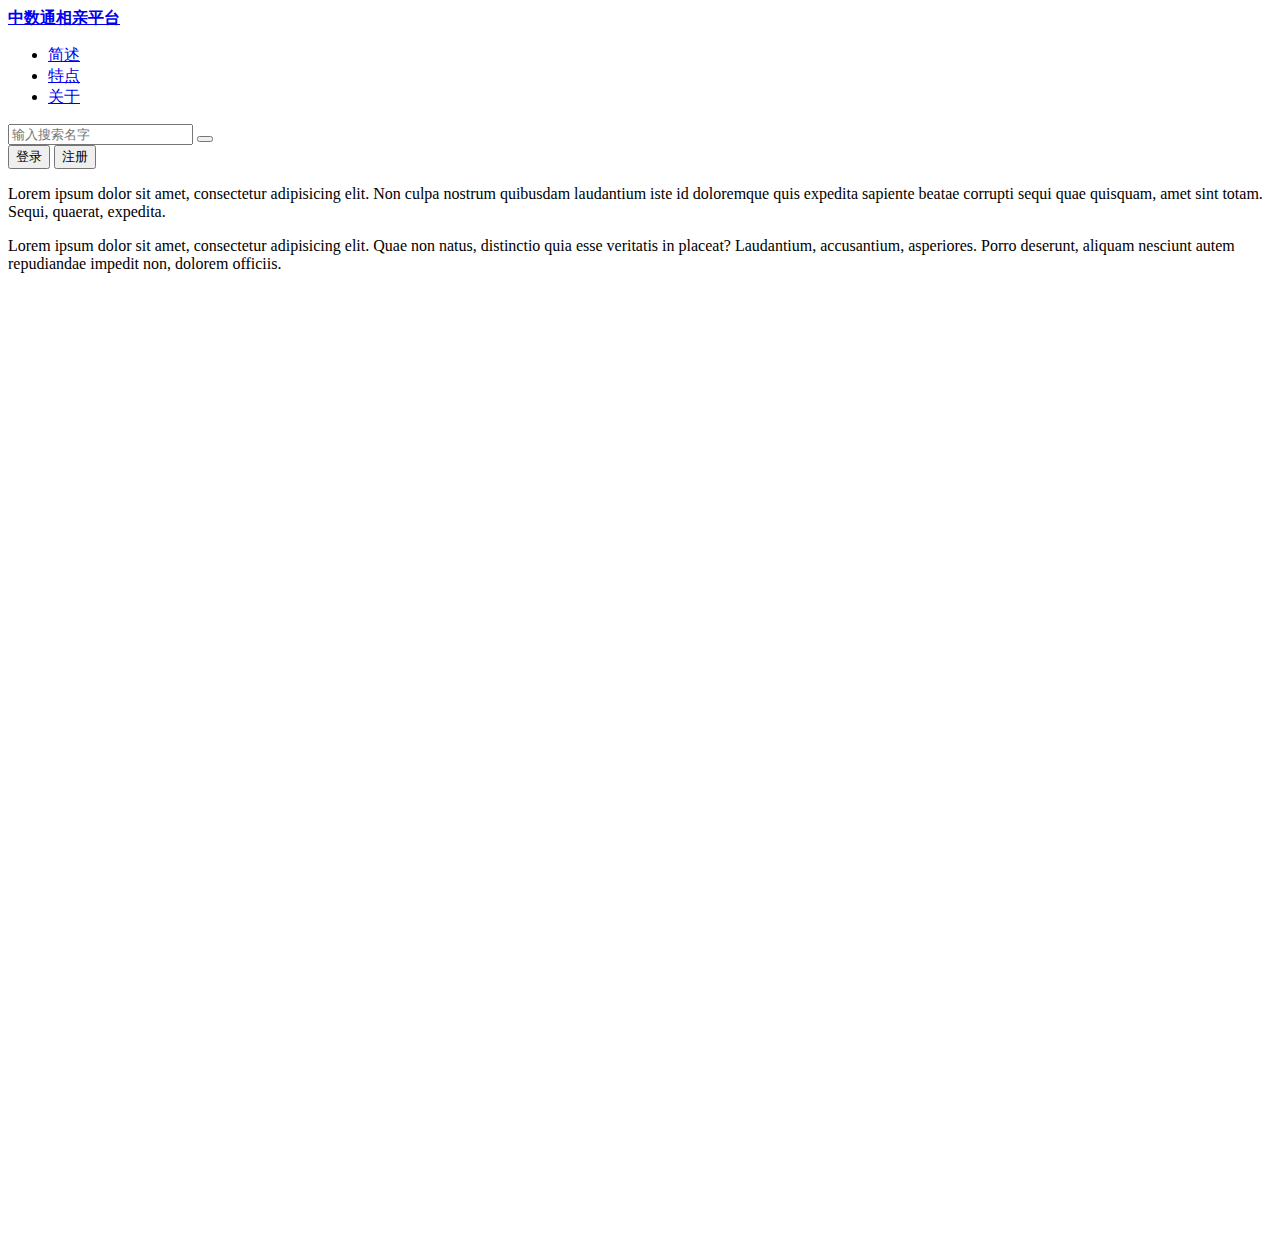
==== blinddate/src/main/resources/templates/index.html @ 5168703c "配置文件修改" ====
<!DOCTYPE html>
<html lang="en">
<head>
    <meta charset="UTF-8">
    <title>Document</title>
    <meta name="viewport" content="width=device-width, user-scalable=no, initial-scale=1.0, maximum-scale=1.0, minimum-scale=1.0">
    <link rel="stylesheet" href="/ziyuan/bootstrap/css/bootstrap.min.css">
    <link rel="stylesheet" href="/ziyuan/bootstrap/css/index.css">
    <script src="/ziyuan/bootstrap/jquery-3.3.1.min.js"></script>
    <script src="/ziyuan/bootstrap/js/bootstrap.min.js"></script>
    <script src="/ziyuan/bootstrap/js/index.js"></script>
</head>
<body>

<nav class="navbar navbar-inverse navbar-fixed-top">
    <div class="container">
        <a href="#" class="navbar-brand"><strong>中数通相亲平台</strong></a>
        <ul class="nav navbar-nav">
            <li class="activate"><a href="#">简述</a></li>
            <li><a href="#">特点</a></li>
            <li><a href="#">关于</a></li>
        </ul>
        <form action="" class="navbar-form navbar-left">
            <input type="text" placeholder="输入搜索名字" class="form-control">
            <button type="submit">
                <span class="glyphicon glyphicon-search">                  </span>
            </button>
        </form>
        <button id="signin" type="button" class="btn btn-default navbar-btn navbar-right">登录</button>
        <button id="signup" type="button" class="btn btn-default navbar-btn navbar-right">注册</button>

    </div>
</nav>
<div class="container">
    <div class="row">
        <div class="clo-md-2">
            <p>Lorem ipsum dolor sit amet, consectetur adipisicing elit. Non culpa nostrum quibusdam laudantium iste id doloremque quis expedita sapiente beatae corrupti sequi quae quisquam, amet sint totam. Sequi, quaerat, expedita.</p>
        </div>
    </div>
</div>
<div class="cp-menu" style="height:1000px;">
    <p class="alert alert-info">Lorem ipsum dolor sit amet, consectetur adipisicing elit. Quae non natus, distinctio quia esse veritatis in placeat? Laudantium, accusantium, asperiores. Porro deserunt, aliquam nesciunt autem repudiandae impedit non, dolorem officiis.</p>
</div>



</body>
</html>
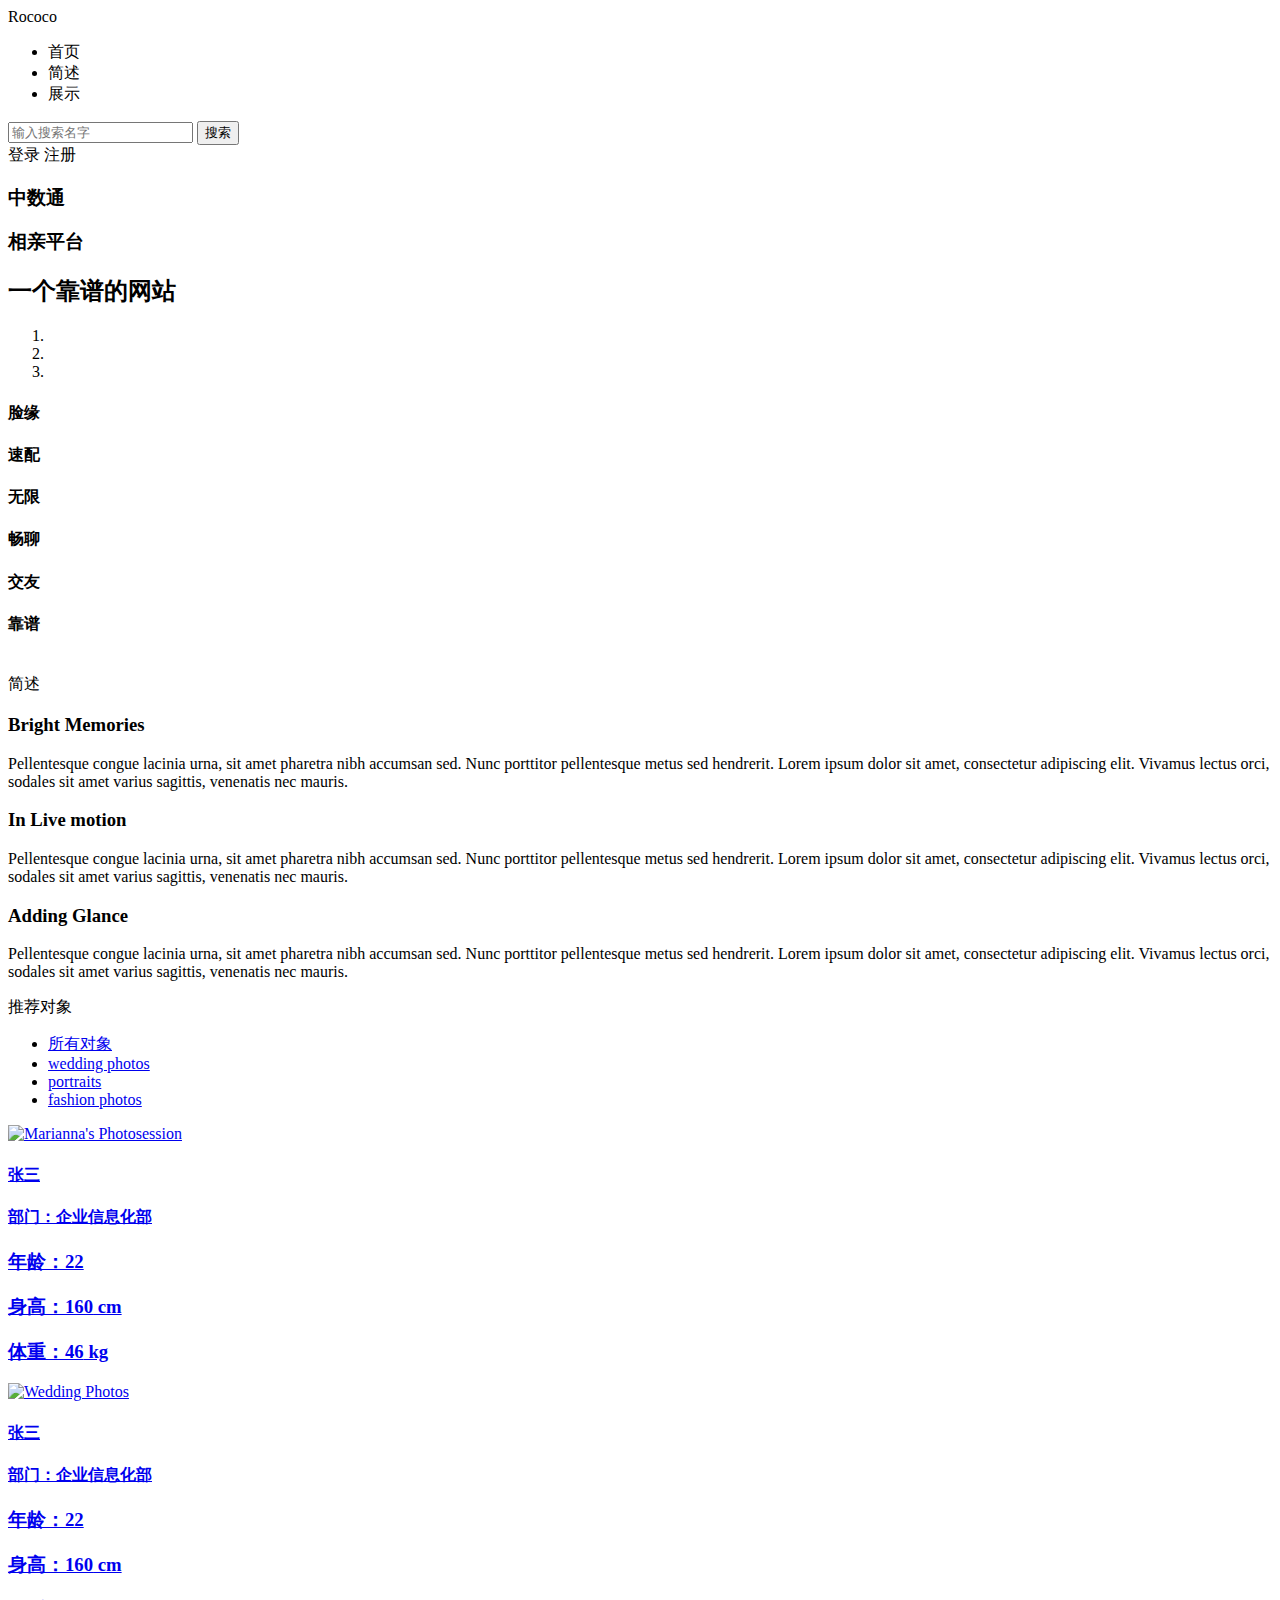
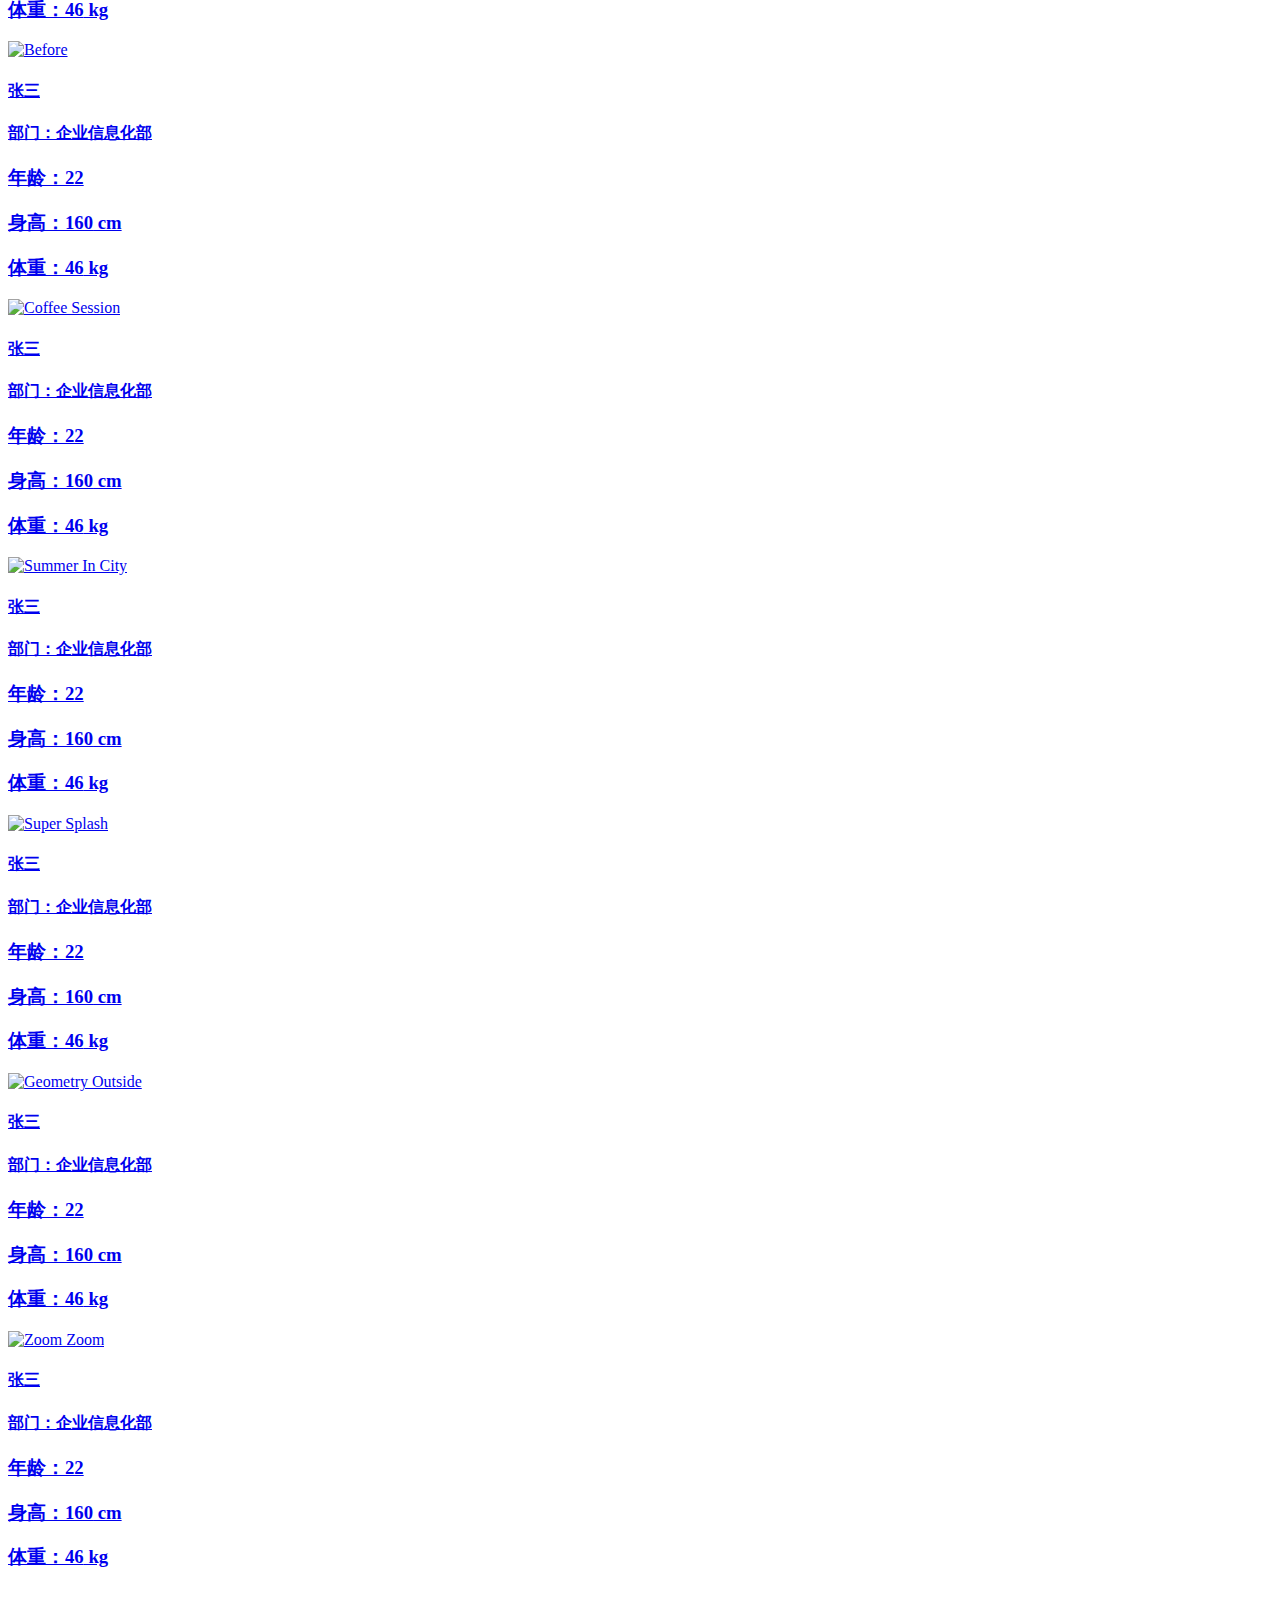
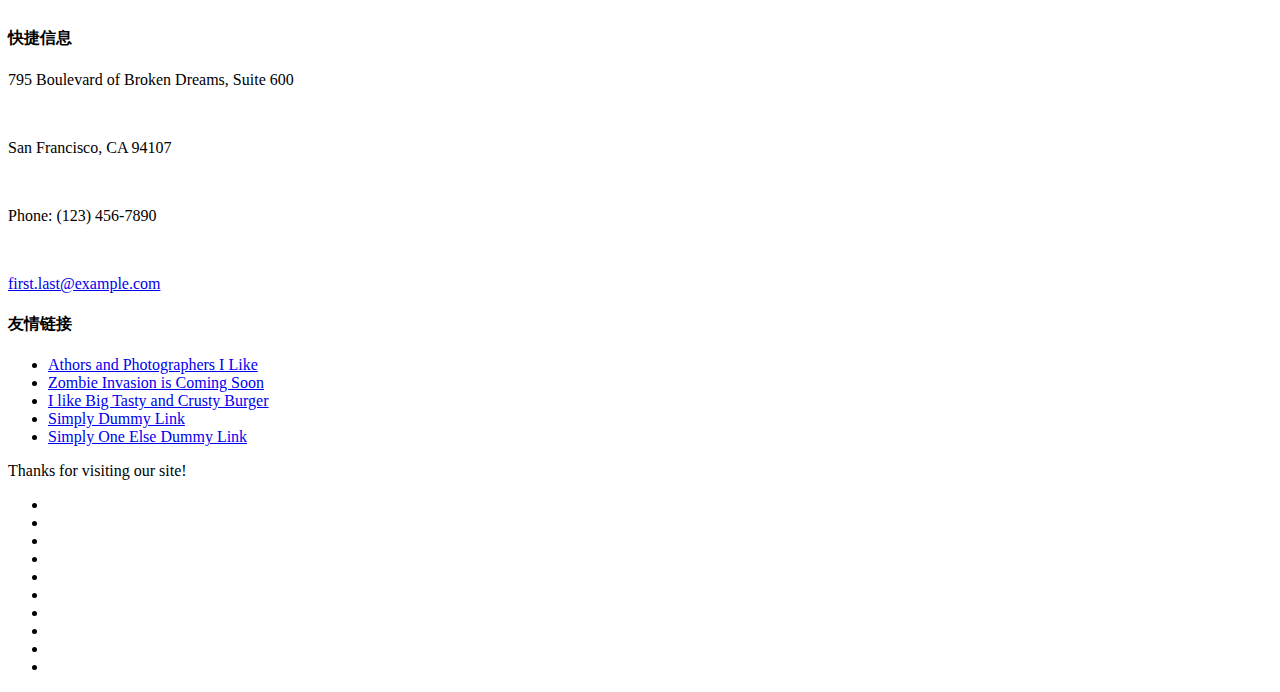
==== commit 3c85d378: "button type改变" ====
--- a/blinddate/src/main/resources/templates/index.html
+++ b/blinddate/src/main/resources/templates/index.html
@@ -1,48 +1,311 @@
-<!DOCTYPE html>
-<html lang="en">
+<!DOCTYPE HTML>
+<html>
 <head>
-    <meta charset="UTF-8">
-    <title>Document</title>
-    <meta name="viewport" content="width=device-width, user-scalable=no, initial-scale=1.0, maximum-scale=1.0, minimum-scale=1.0">
-    <link rel="stylesheet" href="/ziyuan/bootstrap/css/bootstrap.min.css">
-    <link rel="stylesheet" href="/ziyuan/bootstrap/css/index.css">
-    <script src="/ziyuan/bootstrap/jquery-3.3.1.min.js"></script>
-    <script src="/ziyuan/bootstrap/js/bootstrap.min.js"></script>
-    <script src="/ziyuan/bootstrap/js/index.js"></script>
+<meta charset="utf-8">
+<meta name="viewport" content="width=device-width, initial-scale=1.0" />
+<title>中数通相亲平台</title>
+<link href="css/bootstrap.css" rel="stylesheet" type="text/css">
+<link href="css/bootstrap-responsive.css" rel="stylesheet" type="text/css">
+<link rel="stylesheet" type="text/css" href="css/style.css">
+<link href="css/font-awesome.min.css" rel="stylesheet" type="text/css">
+<link href="css/prettyPhoto.css" rel="stylesheet" type="text/css">
+<link href="css/index.css" rel="stylesheet" type="text/css">
+<script type="text/javascript" src="js/modernizr.custom.js"></script>
+
 </head>
+
 <body>
-
-<nav class="navbar navbar-inverse navbar-fixed-top">
+<div class="navbar navbar-fixed-bottom">
+  <div class="navbar-inner">
+    <div class="navbar-decor"></div>
     <div class="container">
-        <a href="#" class="navbar-brand"><strong>中数通相亲平台</strong></a>
-        <ul class="nav navbar-nav">
-            <li class="activate"><a href="#">简述</a></li>
-            <li><a href="#">特点</a></li>
-            <li><a href="#">关于</a></li>
-        </ul>
-        <form action="" class="navbar-form navbar-left">
+      <a class="btn btn-navbar" data-toggle="collapse" data-target=".nav-collapse"> <span class="icon-bar"></span> <span class="icon-bar"></span> <span class="icon-bar"></span> </a>
+      <div class="brand hidden-desktop">Rococo</div>
+      <div class="nav-collapse collapse">
+        <div class="nav">
+          <ul class="nav-menu">
+            <li data-move="1">首页</li>
+            <li data-move="2">简述</li>
+            <li data-move="3">展示</li>
+          </ul>
+          <form action="" class="navbar-form navbar-left">
             <input type="text" placeholder="输入搜索名字" class="form-control">
             <button type="submit">
-                <span class="glyphicon glyphicon-search">                  </span>
+              <span class="glyphicon glyphicon-search">搜索</span>
             </button>
-        </form>
-        <button id="signin" type="button" class="btn btn-default navbar-btn navbar-right">登录</button>
-        <button id="signup" type="button" class="btn btn-default navbar-btn navbar-right">注册</button>
-
-    </div>
-</nav>
-<div class="container">
+          </form>
+          <div class="sign-wrap">
+            <!--这里讲a标签改为了button-->
+            <a  id="signin" type="button" class="btn btn-default navbar-btn navbar-right">登录</a>
+            <a  id="signup" type="button" class="btn btn-default navbar-btn navbar-right">注册</a>
+          </div>
+        </div>
+      </div>
+    </div>
+  </div>
+</div>
+<!--轮播图 开始-->
+<div class="scroll-slide" id="slide1" data-move="1" data-stellar-background-ratio="0.5">
+  <div class="logotype">
+    <h3>中数通</h3>
+    <h3>相亲平台</h3>
+    <h2>一个靠谱的网站</h2>
+  </div>
+  <div id="myCarousel" class="carousel slide">
+    <ol class="carousel-indicators">
+      <li data-target="#myCarousel" data-slide-to="0" class="active"></li>
+      <li data-target="#myCarousel" data-slide-to="1"></li>
+      <li data-target="#myCarousel" data-slide-to="2"></li>
+    </ol>
+    <div class="carousel-inner">
+      <div class="item item1 active">
+        <div class="carousel-caption">
+          <h4>脸缘</h4><h4>速配</h4>
+        </div>
+      </div>
+      <div class="item item2">
+        <div class="carousel-caption">
+          <h4>无限</h4><h4>畅聊</h4>
+        </div>
+      </div>
+      <div class="item item3">
+        <div class="carousel-caption">
+          <h4>交友</h4><h4>靠谱</h4>
+        </div>
+      </div>
+    </div>
+    <a class="left carousel-control" href="#myCarousel" data-slide="prev"><i class="icon-chevron-left"></i></a> <a class="right carousel-control" href="#myCarousel" data-slide="next"><i class="icon-chevron-right"></i></a></div>
+</div>
+<!--轮播图 结束-->
+
+<!--简述 开始-->
+<div class="scroll-slide" id="slide2" data-move="2" data-stellar-background-ratio="0.5"> <img class="visible-desktop hidden-phone hidden-tablet" id="slide2-img2" src="images/slide2/2.png" data-stellar-ratio="1.2" data-stellar-vertical-offset="102" alt=""> <img class="visible-desktop hidden-phone hidden-tablet" id="slide2-img3" src="images/slide2/3.png" data-stellar-ratio="1.5" data-stellar-vertical-offset="-53" alt=""> <img class="visible-desktop hidden-phone hidden-tablet" id="slide2-img4" src="images/slide2/1.png" data-stellar-ratio="2.2" data-stellar-vertical-offset="-25" alt=""> <img class="visible-desktop hidden-phone hidden-tablet" id="slide2-img5" src="images/slide2/2.png" data-stellar-ratio="1.9" data-stellar-vertical-offset="-75" alt="">
+  <div class="container">
+    <div class="slidename">简述</div>
     <div class="row">
-        <div class="clo-md-2">
-            <p>Lorem ipsum dolor sit amet, consectetur adipisicing elit. Non culpa nostrum quibusdam laudantium iste id doloremque quis expedita sapiente beatae corrupti sequi quae quisquam, amet sint totam. Sequi, quaerat, expedita.</p>
-        </div>
-    </div>
+      <div class="span4">
+        <div class="service-blocks">
+          <div class="service-blocks-hole"></div>
+          <h3>Bright Memories</h3>
+          <div class="service-icon"><i class="icon-camera-retro"></i></div>
+          <p>Pellentesque congue lacinia urna, sit amet pharetra nibh accumsan sed. Nunc porttitor pellentesque metus sed hendrerit. Lorem ipsum dolor sit amet, consectetur adipiscing elit. Vivamus lectus orci, sodales sit amet varius sagittis, venenatis nec mauris.</p>
+        </div>
+      </div>
+      <div class="span4">
+        <div class="service-blocks">
+          <div class="service-blocks-hole"></div>
+          <h3>In Live motion</h3>
+          <div class="service-icon"><i class="icon-film"></i></div>
+          <p>Pellentesque congue lacinia urna, sit amet pharetra nibh accumsan sed. Nunc porttitor pellentesque metus sed hendrerit. Lorem ipsum dolor sit amet, consectetur adipiscing elit. Vivamus lectus orci, sodales sit amet varius sagittis, venenatis nec mauris. </p>
+        </div>
+      </div>
+      <div class="span4">
+        <div class="service-blocks">
+          <div class="service-blocks-hole"></div>
+          <h3>Adding Glance</h3>
+          <div class="service-icon"><i class="icon-magic"></i></div>
+          <p>Pellentesque congue lacinia urna, sit amet pharetra nibh accumsan sed. Nunc porttitor pellentesque metus sed hendrerit. Lorem ipsum dolor sit amet, consectetur adipiscing elit. Vivamus lectus orci, sodales sit amet varius sagittis, venenatis nec mauris.</p>
+        </div>
+      </div>
+      <div class="span12">
+        <div class="scissorz"></div>
+      </div>
+    </div>
+  </div>
 </div>
-<div class="cp-menu" style="height:1000px;">
-    <p class="alert alert-info">Lorem ipsum dolor sit amet, consectetur adipisicing elit. Quae non natus, distinctio quia esse veritatis in placeat? Laudantium, accusantium, asperiores. Porro deserunt, aliquam nesciunt autem repudiandae impedit non, dolorem officiis.</p>
-</div>
-
-
-
+<!--简述 结束-->
+
+<!--推荐对象 开始-->
+<div class="scroll-slide" id="slide4" data-move="3" data-stellar-background-ratio="0.5">
+  <div class="container">
+    <div class="slidename">推荐对象</div>
+    <div class="row"> 
+      <!-- Row Starts -->
+      <div class="span12">
+        <div id="filtering">
+          <ul>
+            <li><a href="#" data-filter="*">所有对象</a></li>
+            <li><a href="#" data-filter=".cat1">wedding photos</a></li>
+            <li><a href="#" data-filter=".cat2">portraits</a></li>
+            <li><a href="#" data-filter=".cat3">fashion photos</a></li>
+          </ul>
+        </div>
+      </div>
+    </div>
+    <div class="row">
+      <div id="portfolio-filtering">
+        <!--用户1 开始-->
+        <div class="span3 cat1">
+          <div class="thumbnail">
+            <div class='hover-fader photo-frame-7'> <a href="images/portfolio/1.jpeg" data-rel="prettyPhoto[portfolio]"><img src="images/portfolio/1.jpeg" alt="Marianna's Photosession" /><span class='zoom'><i class='icon-zoom-in'></i></span></a></div>
+            <a class="caption black" href="user-page.html" target="_blank">
+              <h4>张三</h4>
+              <h4 class="department-line">部门：<span class="department">企业信息化部</span></h4>
+              <h3 class="age-line">年龄：<span class="user-value age">22</span></h3>
+              <h3 class="height-line">身高：<span class="user-value height">160</span> cm</h3>
+              <h3 class="weight-line">体重：<span class="user-value weight">46</span> kg</h3>
+            </a>
+          </div>
+        </div>
+        <!--用户1 结束-->
+        <div class="span3 cat1 cat3">
+          <div class="thumbnail">
+            <div class='hover-fader photo-frame-3'> <a href="images/portfolio/3.png" data-rel="prettyPhoto[portfolio]"><img src="images/portfolio/3.png" alt="Wedding Photos"/> <span class='zoom'><i class='icon-zoom-in'></i></span></a></div>
+            <a class="caption black" href="user-page.html" target="_blank">
+              <h4>张三</h4>
+              <h4 class="department-line">部门：<span class="department">企业信息化部</span></h4>
+              <h3 class="age-line">年龄：<span class="user-value age">22</span></h3>
+              <h3 class="height-line">身高：<span class="user-value height">160</span> cm</h3>
+              <h3 class="weight-line">体重：<span class="user-value weight">46</span> kg</h3>
+            </a>
+          </div>
+        </div>
+        <div class="span3 cat1 cat2 cat3">
+          <div class="thumbnail">
+            <div class='hover-fader photo-frame-5'> <a href="images/portfolio/4.png" data-rel="prettyPhoto[portfolio]"><img src="images/portfolio/4.png" alt="Before"/> <span class='zoom'><i class='icon-zoom-in'></i></span></a></div>
+            <a class="caption black" href="user-page.html" target="_blank">
+              <h4>张三</h4>
+              <h4 class="department-line">部门：<span class="department">企业信息化部</span></h4>
+              <h3 class="age-line">年龄：<span class="user-value age">22</span></h3>
+              <h3 class="height-line">身高：<span class="user-value height">160</span> cm</h3>
+              <h3 class="weight-line">体重：<span class="user-value weight">46</span> kg</h3>
+            </a>
+          </div>
+        </div>
+        <div class="span3 cat1 cat2">
+          <div class="thumbnail">
+            <div class='hover-fader photo-frame-2'> <a href="images/portfolio/5.png" data-rel="prettyPhoto[portfolio]"><img src="images/portfolio/5.png" alt="Coffee Session"/><span class='zoom'><i class='icon-zoom-in'></i></span></a></div>
+            <a class="caption black" href="user-page.html" target="_blank">
+              <h4>张三</h4>
+              <h4 class="department-line">部门：<span class="department">企业信息化部</span></h4>
+              <h3 class="age-line">年龄：<span class="user-value age">22</span></h3>
+              <h3 class="height-line">身高：<span class="user-value height">160</span> cm</h3>
+              <h3 class="weight-line">体重：<span class="user-value weight">46</span> kg</h3>
+            </a>
+          </div>
+        </div>
+        <div class="span3 cat2 cat3">
+          <div class="thumbnail">
+            <div class='hover-fader'> <a href="images/portfolio/6.jpeg" data-rel="prettyPhoto[portfolio]"><img src="images/portfolio/6.jpeg" alt="Summer In City"/><span class='zoom'><i class='icon-zoom-in'></i></span></a></div>
+            <a class="caption black" href="user-page.html" target="_blank">
+              <h4>张三</h4>
+              <h4 class="department-line">部门：<span class="department">企业信息化部</span></h4>
+              <h3 class="age-line">年龄：<span class="user-value age">22</span></h3>
+              <h3 class="height-line">身高：<span class="user-value height">160</span> cm</h3>
+              <h3 class="weight-line">体重：<span class="user-value weight">46</span> kg</h3>
+            </a>
+          </div>
+        </div>
+        <div class="span3 cat2 cat3">
+          <div class="thumbnail">
+            <div class='hover-fader photo-frame-4'> <a href="images/portfolio/7.png" data-rel="prettyPhoto[portfolio]"><img src="images/portfolio/7.png" alt="Super Splash"/><span class='zoom'><i class='icon-zoom-in'></i></span></a></div>
+            <a class="caption black" href="user-page.html" target="_blank">
+              <h4>张三</h4>
+              <h4 class="department-line">部门：<span class="department">企业信息化部</span></h4>
+              <h3 class="age-line">年龄：<span class="user-value age">22</span></h3>
+              <h3 class="height-line">身高：<span class="user-value height">160</span> cm</h3>
+              <h3 class="weight-line">体重：<span class="user-value weight">46</span> kg</h3>
+            </a>
+          </div>
+        </div>
+        <div class="span3 cat1 cat3 cat2">
+          <div class="thumbnail">
+            <div class='hover-fader'> <a href="images/portfolio/8.png" data-rel="prettyPhoto[portfolio]"><img src="images/portfolio/8.png" alt="Geometry Outside"/><span class='zoom'><i class='icon-zoom-in'></i></span></a></div>
+            <a class="caption black" href="user-page.html" target="_blank" >
+              <h4>张三</h4>
+              <h4 class="department-line">部门：<span class="department">企业信息化部</span></h4>
+              <h3 class="age-line">年龄：<span class="user-value age">22</span></h3>
+              <h3 class="height-line">身高：<span class="user-value height">160</span> cm</h3>
+              <h3 class="weight-line">体重：<span class="user-value weight">46</span> kg</h3>
+            </a>
+          </div>
+        </div>
+        <div class="span3 cat2 cat2">
+          <div class="thumbnail">
+            <div class='hover-fader photo-frame-1'> <a href="images/portfolio/9.png" data-rel="prettyPhoto[portfolio]"><img src="images/portfolio/9.png" alt="Zoom Zoom"/><span class='zoom'><i class='icon-zoom-in'></i></span></a></div>
+            <a class="caption black" href="user-page.html"  target="_blank">
+              <h4>张三</h4>
+              <h4 class="department-line">部门：<span class="department">企业信息化部</span></h4>
+              <h3 class="age-line">年龄：<span class="user-value age">22</span></h3>
+              <h3 class="height-line">身高：<span class="user-value height">160</span> cm</h3>
+              <h3 class="weight-line">体重：<span class="user-value weight">46</span> kg</h3>
+            </a>
+          </div>
+        </div>
+      </div>
+    </div>
+  </div>
+  <!--Masonry Isotope Portfolio Ends--> 
+  <img class="visible-desktop hidden-phone hidden-tablet" id="slide4-img1" src="images/slide4/1.png" data-stellar-ratio="1.4" data-stellar-vertical-offset="-102" alt=""> <img class="visible-desktop hidden-phone hidden-tablet" id="slide4-img2" src="images/slide4/2.png" data-stellar-ratio="1.5" data-stellar-vertical-offset="-53" alt=""> <img class="visible-desktop hidden-phone hidden-tablet" id="slide4-img3" src="images/slide4/3.png" data-stellar-ratio="2.5" data-stellar-vertical-offset="-200" alt=""> <img class="visible-desktop hidden-phone hidden-tablet" id="slide4-img4" src="images/slide4/1.png" data-stellar-ratio="2.3" data-stellar-vertical-offset="-200" alt=""> <img class="visible-desktop hidden-phone hidden-tablet" id="slide4-img5" src="images/slide4/2.png" data-stellar-ratio="1.7" data-stellar-vertical-offset="-200" alt=""> </div>
+<!--推荐对象 结束-->
+
+<!-- Footer -->
+<footer class="footer">
+  <div class="container">
+    <div class="row"> 
+      <!--Address and Company Name-->
+      <div class="span4">
+        <h4>快捷信息</h4>
+        <p>795 Boulevard of Broken Dreams, Suite 600</p>
+        <br/>
+        <p>San Francisco, CA 94107</p>
+        <br/>
+        <p>Phone: (123) 456-7890</p>
+        <br/>
+        <p><a href="mailto:#">first.last@example.com</a></p>
+      </div>
+      <!--Quick links-->
+      <div class="span4">
+        <h4>友情链接</h4>
+        <ul>
+          <li><a href="#">Athors and Photographers I Like</a></li>
+          <li><a href="#">Zombie Invasion is Coming Soon</a></li>
+          <li><a href="#">I like Big Tasty and Crusty Burger</a></li>
+          <li><a href="#">Simply Dummy Link</a></li>
+          <li><a href="#">Simply One Else Dummy Link</a></li>
+        </ul>
+      </div>
+      <div class="span4">
+        <div class="coupon"> <i class="icon-thumbs-up"></i>
+          <div class="coupon-text">Thanks for visiting our site!</div>
+        </div>
+      </div>
+      <div class="span12">
+
+        <!-- Social Media Buttons - CSS3 -->
+        <div class="social-buttons">
+          <ul class="social">
+            <li><a href="#"><i class="entypo-icon-facebook-circled"></i></a></li>
+            <li><a href="#"><i class="entypo-icon-linkedin-circled"></i></a></li>
+            <li><a href="#"><i class="entypo-icon-gplus-circled"></i></a></li>
+            <li><a href="#"><i class="entypo-icon-twitter-circled"></i></a></li>
+            <li><a href="#"><i class="entypo-icon-pinterest-circled"></i></a></li>
+            <li><a href="#"><i class="entypo-icon-tumblr-circled"></i></a></li>
+            <li><a href="#"><i class="entypo-icon-stumbleupon-circled"></i></a></li>
+            <li><a href="#"><i class="entypo-icon-dribble-circled"></i></a></li>
+            <li><a href="#"><i class="entypo-icon-vimeo-circled"></i></a></li>
+            <li><a href="#"><i class="entypo-icon-flickr-circled"></i></a></li>
+          </ul>
+        </div>
+      </div>
+    </div>
+  </div>
+</footer>
+<!-- Footer Ends --> 
+
+<!--Sripts--> 
+<script type="text/javascript" src="js/jquery.js"></script> 
+<script type="text/javascript" src="js/jquery.cbpQTRotator.min.js"></script> 
+<script type="text/javascript" src="js/bootstrap.min.js"></script> 
+<script type="text/javascript" src="js/jquery.prettyPhoto.js"></script> 
+<script type="text/javascript" src="js/js.js"></script> 
+<script type="text/javascript" src="js/jquery.isotope.min.js"></script> 
+<script type="text/javascript" src="js/jquery.masonry.min.js"></script> 
+<script type="text/javascript" src="js/jquery.stellar.min.js"></script> 
+<script type="text/javascript" src="js/waypoints.min.js"></script> 
+<script type="text/javascript" src="js/jquery.easing.1.3.js"></script> 
+<script type="text/javascript" src="js/jquery.jigowatt.js"></script> 
+<script type="text/javascript" src="js/jquery.nicescroll.min.js"></script>
+<script src="js/index.js"></script>
 </body>
 </html>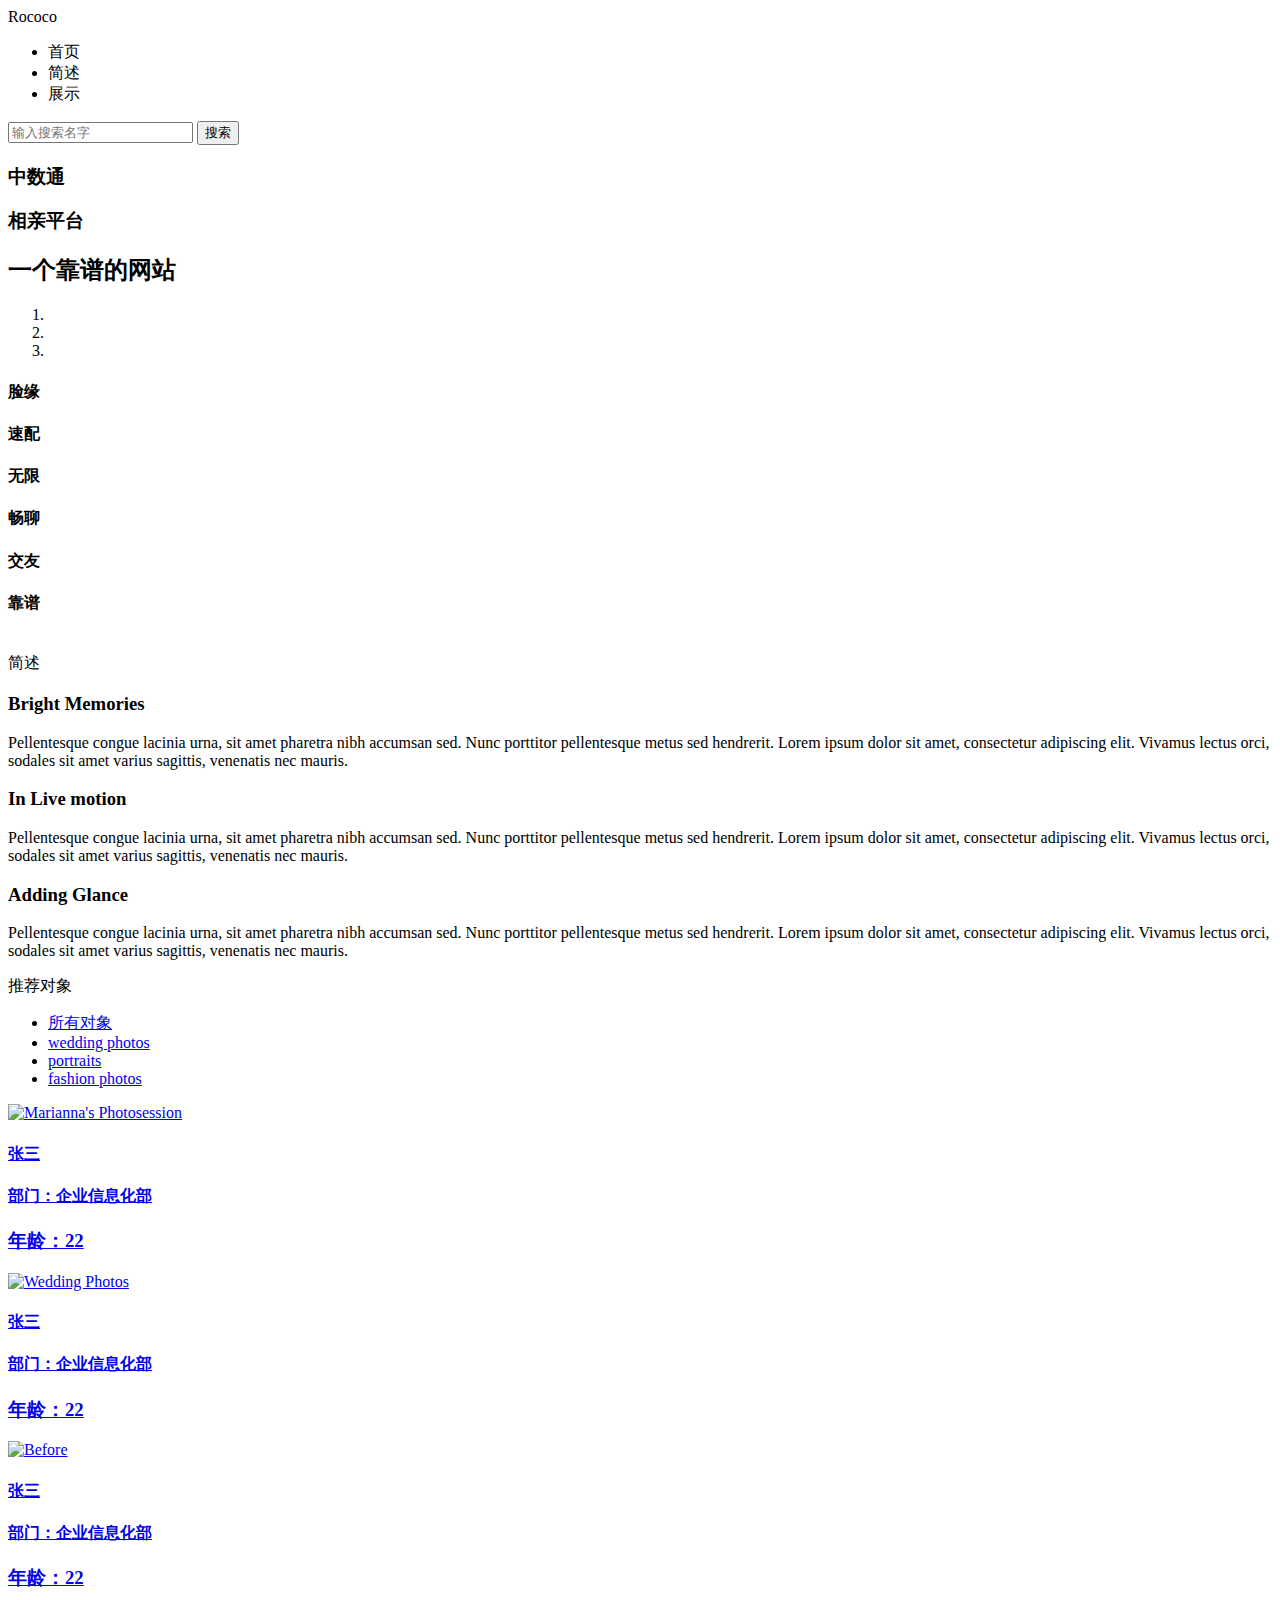
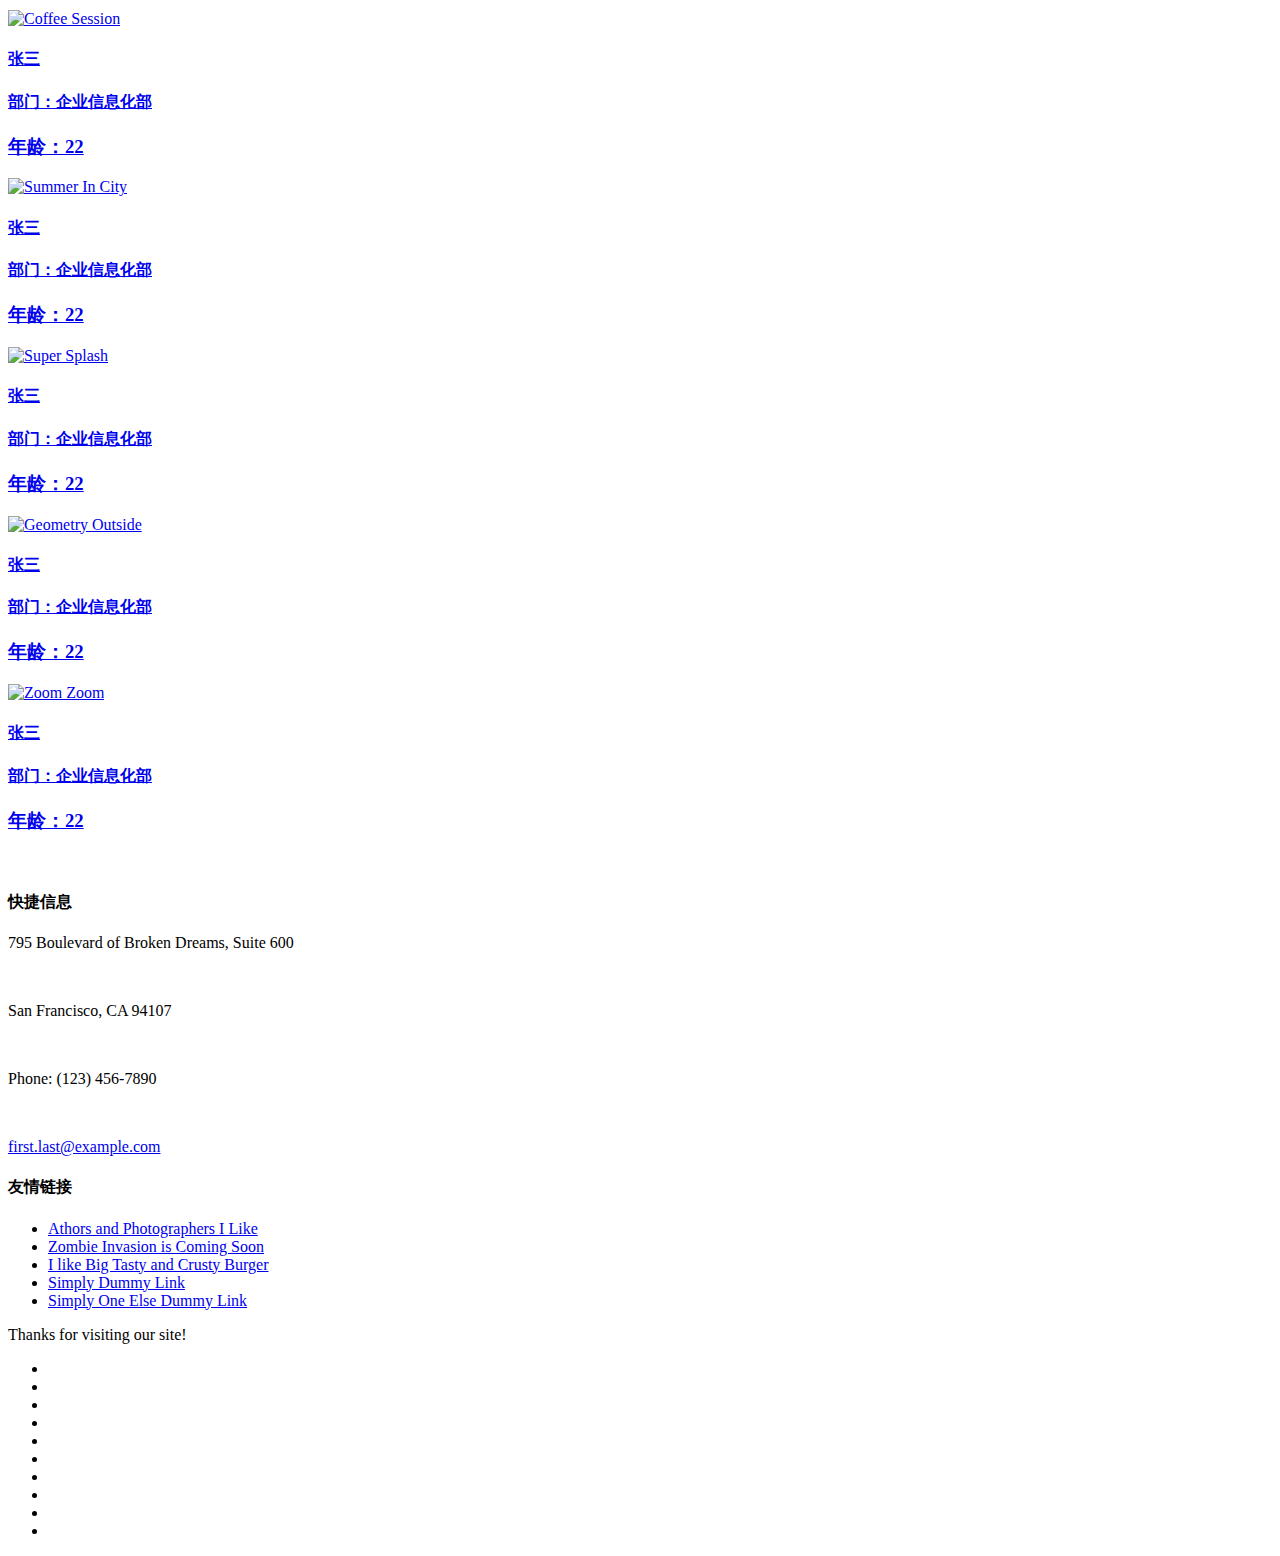
==== commit a8ae466f: "前端页面js修改" ====
--- a/blinddate/src/main/resources/templates/index.html
+++ b/blinddate/src/main/resources/templates/index.html
@@ -34,10 +34,15 @@
               <span class="glyphicon glyphicon-search">搜索</span>
             </button>
           </form>
-          <div class="sign-wrap">
-            <!--这里讲a标签改为了button-->
+          <div class="sign-wrap" id="logindiv" hidden="hidden">
             <a  id="signin" type="button" class="btn btn-default navbar-btn navbar-right">登录</a>
             <a  id="signup" type="button" class="btn btn-default navbar-btn navbar-right">注册</a>
+          </div>
+          <div class="sign-wrap" id="userdiv" hidden="hidden">
+            <!--这里用来显示登陆后的名字-->
+            <a  id="loginname" type="text" class="navbar-text navbar-right" ></a>
+            <a  id="loginout" type="text" class="navbar-text navbar-right">退出</a>
+
           </div>
         </div>
       </div>
@@ -142,8 +147,8 @@
               <h4>张三</h4>
               <h4 class="department-line">部门：<span class="department">企业信息化部</span></h4>
               <h3 class="age-line">年龄：<span class="user-value age">22</span></h3>
-              <h3 class="height-line">身高：<span class="user-value height">160</span> cm</h3>
-              <h3 class="weight-line">体重：<span class="user-value weight">46</span> kg</h3>
+              <!--<h3 class="height-line">身高：<span class="user-value height">160</span> cm</h3>-->
+              <!--<h3 class="weight-line">体重：<span class="user-value weight">46</span> kg</h3>-->
             </a>
           </div>
         </div>
@@ -155,8 +160,8 @@
               <h4>张三</h4>
               <h4 class="department-line">部门：<span class="department">企业信息化部</span></h4>
               <h3 class="age-line">年龄：<span class="user-value age">22</span></h3>
-              <h3 class="height-line">身高：<span class="user-value height">160</span> cm</h3>
-              <h3 class="weight-line">体重：<span class="user-value weight">46</span> kg</h3>
+              <!--<h3 class="height-line">身高：<span class="user-value height">160</span> cm</h3>-->
+              <!--<h3 class="weight-line">体重：<span class="user-value weight">46</span> kg</h3>-->
             </a>
           </div>
         </div>
@@ -167,8 +172,8 @@
               <h4>张三</h4>
               <h4 class="department-line">部门：<span class="department">企业信息化部</span></h4>
               <h3 class="age-line">年龄：<span class="user-value age">22</span></h3>
-              <h3 class="height-line">身高：<span class="user-value height">160</span> cm</h3>
-              <h3 class="weight-line">体重：<span class="user-value weight">46</span> kg</h3>
+              <!--<h3 class="height-line">身高：<span class="user-value height">160</span> cm</h3>-->
+              <!--<h3 class="weight-line">体重：<span class="user-value weight">46</span> kg</h3>-->
             </a>
           </div>
         </div>
@@ -179,8 +184,8 @@
               <h4>张三</h4>
               <h4 class="department-line">部门：<span class="department">企业信息化部</span></h4>
               <h3 class="age-line">年龄：<span class="user-value age">22</span></h3>
-              <h3 class="height-line">身高：<span class="user-value height">160</span> cm</h3>
-              <h3 class="weight-line">体重：<span class="user-value weight">46</span> kg</h3>
+              <!--<h3 class="height-line">身高：<span class="user-value height">160</span> cm</h3>-->
+              <!--<h3 class="weight-line">体重：<span class="user-value weight">46</span> kg</h3>-->
             </a>
           </div>
         </div>
@@ -191,8 +196,8 @@
               <h4>张三</h4>
               <h4 class="department-line">部门：<span class="department">企业信息化部</span></h4>
               <h3 class="age-line">年龄：<span class="user-value age">22</span></h3>
-              <h3 class="height-line">身高：<span class="user-value height">160</span> cm</h3>
-              <h3 class="weight-line">体重：<span class="user-value weight">46</span> kg</h3>
+              <!--<h3 class="height-line">身高：<span class="user-value height">160</span> cm</h3>-->
+              <!--<h3 class="weight-line">体重：<span class="user-value weight">46</span> kg</h3>-->
             </a>
           </div>
         </div>
@@ -203,8 +208,8 @@
               <h4>张三</h4>
               <h4 class="department-line">部门：<span class="department">企业信息化部</span></h4>
               <h3 class="age-line">年龄：<span class="user-value age">22</span></h3>
-              <h3 class="height-line">身高：<span class="user-value height">160</span> cm</h3>
-              <h3 class="weight-line">体重：<span class="user-value weight">46</span> kg</h3>
+              <!--<h3 class="height-line">身高：<span class="user-value height">160</span> cm</h3>-->
+              <!--<h3 class="weight-line">体重：<span class="user-value weight">46</span> kg</h3>-->
             </a>
           </div>
         </div>
@@ -215,8 +220,8 @@
               <h4>张三</h4>
               <h4 class="department-line">部门：<span class="department">企业信息化部</span></h4>
               <h3 class="age-line">年龄：<span class="user-value age">22</span></h3>
-              <h3 class="height-line">身高：<span class="user-value height">160</span> cm</h3>
-              <h3 class="weight-line">体重：<span class="user-value weight">46</span> kg</h3>
+              <!--<h3 class="height-line">身高：<span class="user-value height">160</span> cm</h3>-->
+              <!--<h3 class="weight-line">体重：<span class="user-value weight">46</span> kg</h3>-->
             </a>
           </div>
         </div>
@@ -227,8 +232,8 @@
               <h4>张三</h4>
               <h4 class="department-line">部门：<span class="department">企业信息化部</span></h4>
               <h3 class="age-line">年龄：<span class="user-value age">22</span></h3>
-              <h3 class="height-line">身高：<span class="user-value height">160</span> cm</h3>
-              <h3 class="weight-line">体重：<span class="user-value weight">46</span> kg</h3>
+              <!--<h3 class="height-line">身高：<span class="user-value height">160</span> cm</h3>-->
+              <!--<h3 class="weight-line">体重：<span class="user-value weight">46</span> kg</h3>-->
             </a>
           </div>
         </div>
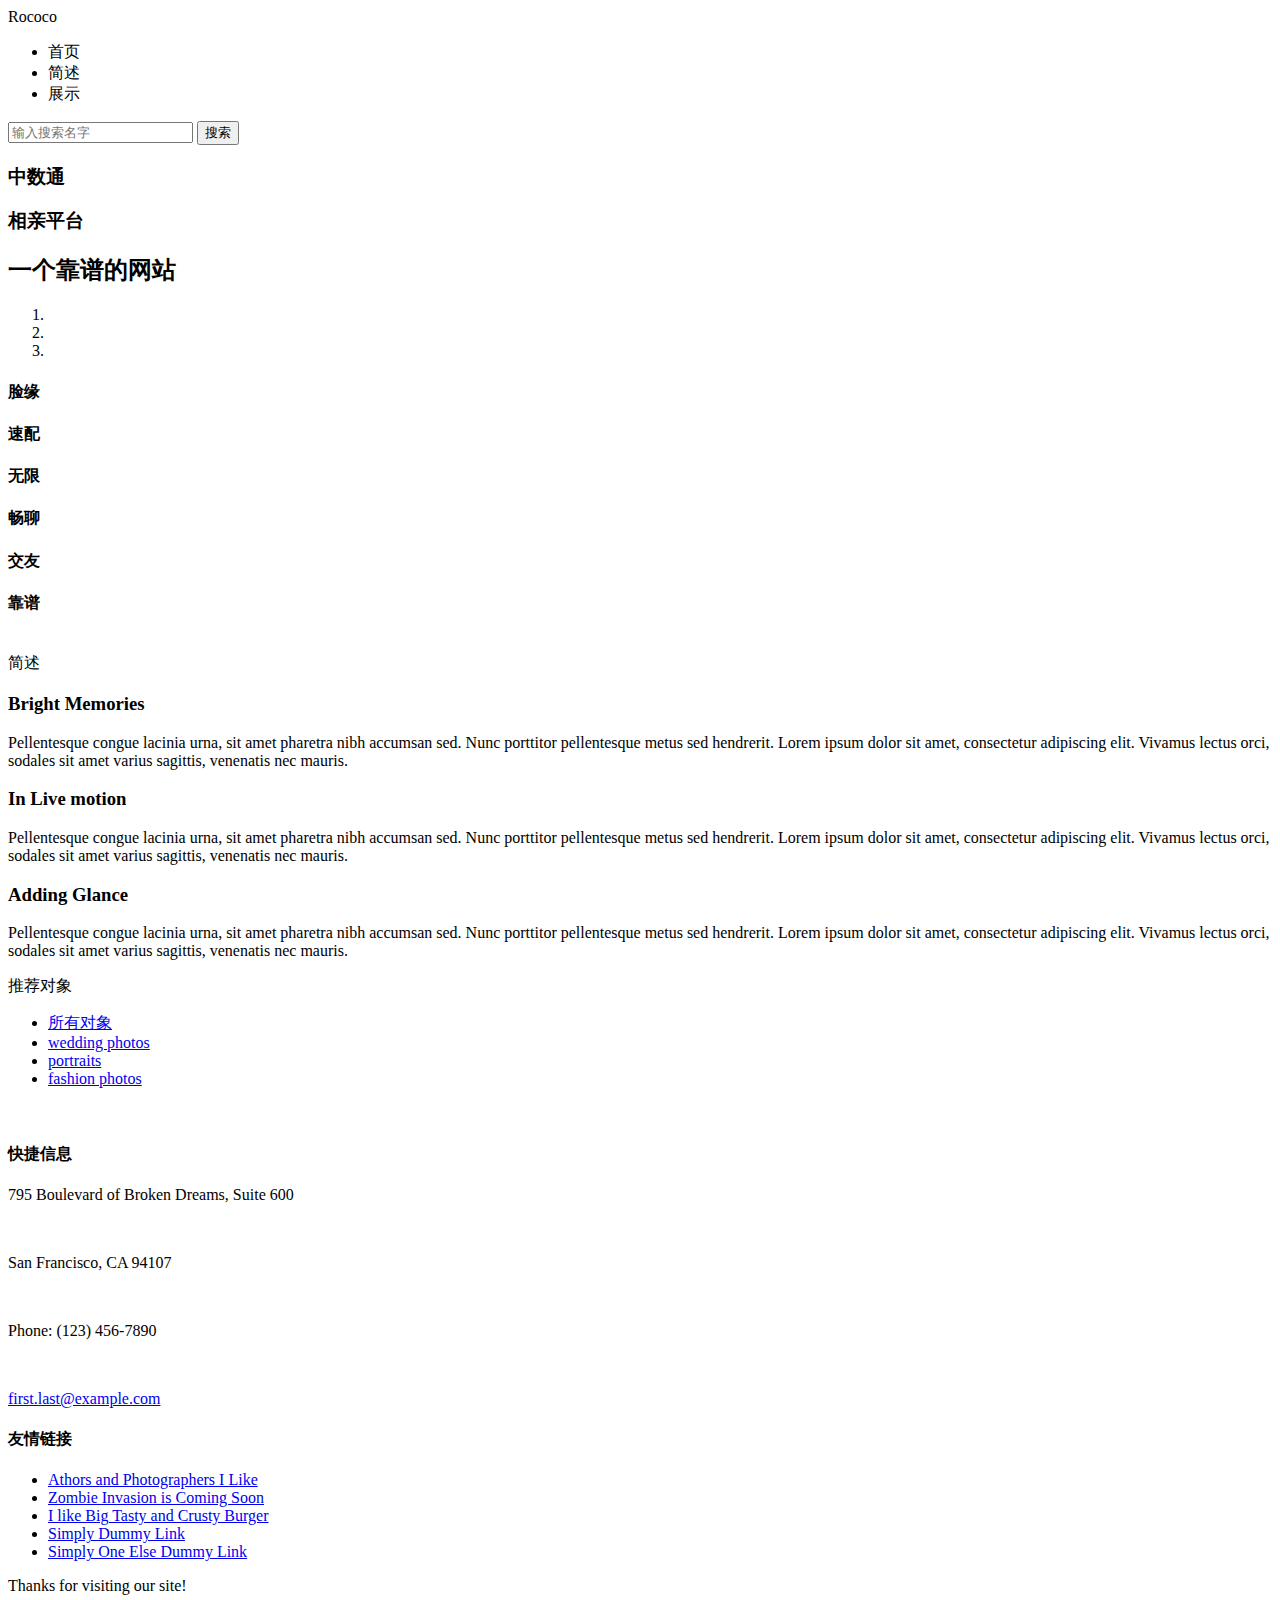
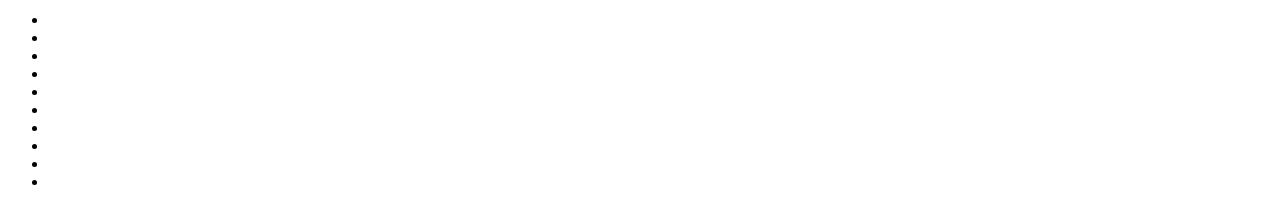
==== commit 9a17de22: "页面" ====
--- a/blinddate/src/main/resources/templates/index.html
+++ b/blinddate/src/main/resources/templates/index.html
@@ -40,8 +40,8 @@
           </div>
           <div class="sign-wrap" id="userdiv" hidden="hidden">
             <!--这里用来显示登陆后的名字-->
-            <a  id="loginname" type="text" class="navbar-text navbar-right" ></a>
-            <a  id="loginout" type="text" class="navbar-text navbar-right">退出</a>
+            <a  id="loginname" href="/userpage" type="text" class="navbar-text navbar-right" ></a>
+            <a  id="loginout" href="/signin " type="text" class="navbar-text navbar-right">退出</a>
 
           </div>
         </div>
@@ -140,11 +140,12 @@
     <div class="row">
       <div id="portfolio-filtering">
         <!--用户1 开始-->
-        <div class="span3 cat1">
+        <div id="userdiv0" class="span3 cat1" hidden="hidden">
           <div class="thumbnail">
             <div class='hover-fader photo-frame-7'> <a href="images/portfolio/1.jpeg" data-rel="prettyPhoto[portfolio]"><img src="images/portfolio/1.jpeg" alt="Marianna's Photosession" /><span class='zoom'><i class='icon-zoom-in'></i></span></a></div>
-            <a class="caption black" href="user-page.html" target="_blank">
-              <h4>张三</h4>
+            <!--跳转到资料页面-->
+            <a class="caption black" href="/otheruserpage" target="_blank">
+              <h4 class="employeename">张三</h4>
               <h4 class="department-line">部门：<span class="department">企业信息化部</span></h4>
               <h3 class="age-line">年龄：<span class="user-value age">22</span></h3>
               <!--<h3 class="height-line">身高：<span class="user-value height">160</span> cm</h3>-->
@@ -153,83 +154,90 @@
           </div>
         </div>
         <!--用户1 结束-->
-        <div class="span3 cat1 cat3">
+
+        <div id="userdiv1" class="span3 cat1 cat3" hidden="hidden">
           <div class="thumbnail">
             <div class='hover-fader photo-frame-3'> <a href="images/portfolio/3.png" data-rel="prettyPhoto[portfolio]"><img src="images/portfolio/3.png" alt="Wedding Photos"/> <span class='zoom'><i class='icon-zoom-in'></i></span></a></div>
-            <a class="caption black" href="user-page.html" target="_blank">
-              <h4>张三</h4>
-              <h4 class="department-line">部门：<span class="department">企业信息化部</span></h4>
-              <h3 class="age-line">年龄：<span class="user-value age">22</span></h3>
-              <!--<h3 class="height-line">身高：<span class="user-value height">160</span> cm</h3>-->
-              <!--<h3 class="weight-line">体重：<span class="user-value weight">46</span> kg</h3>-->
-            </a>
-          </div>
-        </div>
-        <div class="span3 cat1 cat2 cat3">
+            <a class="caption black" href="/otheruserpage" target="_blank">
+              <h4 class="employeename">张三</h4>
+              <h4 class="department-line">部门：<span class="department">企业信息化部</span></h4>
+              <h3 class="age-line">年龄：<span class="user-value age">22</span></h3>
+              <!--<h3 class="height-line">身高：<span class="user-value height">160</span> cm</h3>-->
+              <!--<h3 class="weight-line">体重：<span class="user-value weight">46</span> kg</h3>-->
+            </a>
+          </div>
+        </div>
+
+        <div id="userdiv2" class="span3 cat1 cat2 cat3" hidden="hidden">
           <div class="thumbnail">
             <div class='hover-fader photo-frame-5'> <a href="images/portfolio/4.png" data-rel="prettyPhoto[portfolio]"><img src="images/portfolio/4.png" alt="Before"/> <span class='zoom'><i class='icon-zoom-in'></i></span></a></div>
-            <a class="caption black" href="user-page.html" target="_blank">
-              <h4>张三</h4>
-              <h4 class="department-line">部门：<span class="department">企业信息化部</span></h4>
-              <h3 class="age-line">年龄：<span class="user-value age">22</span></h3>
-              <!--<h3 class="height-line">身高：<span class="user-value height">160</span> cm</h3>-->
-              <!--<h3 class="weight-line">体重：<span class="user-value weight">46</span> kg</h3>-->
-            </a>
-          </div>
-        </div>
-        <div class="span3 cat1 cat2">
+            <a class="caption black" href="/otheruserpage" target="_blank">
+              <h4 class="employeename">张三</h4>
+              <h4 class="department-line">部门：<span class="department">企业信息化部</span></h4>
+              <h3 class="age-line">年龄：<span class="user-value age">22</span></h3>
+              <!--<h3 class="height-line">身高：<span class="user-value height">160</span> cm</h3>-->
+              <!--<h3 class="weight-line">体重：<span class="user-value weight">46</span> kg</h3>-->
+            </a>
+          </div>
+        </div>
+
+        <div id="userdiv3" class="span3 cat1 cat2" hidden="hidden">
           <div class="thumbnail">
             <div class='hover-fader photo-frame-2'> <a href="images/portfolio/5.png" data-rel="prettyPhoto[portfolio]"><img src="images/portfolio/5.png" alt="Coffee Session"/><span class='zoom'><i class='icon-zoom-in'></i></span></a></div>
-            <a class="caption black" href="user-page.html" target="_blank">
-              <h4>张三</h4>
-              <h4 class="department-line">部门：<span class="department">企业信息化部</span></h4>
-              <h3 class="age-line">年龄：<span class="user-value age">22</span></h3>
-              <!--<h3 class="height-line">身高：<span class="user-value height">160</span> cm</h3>-->
-              <!--<h3 class="weight-line">体重：<span class="user-value weight">46</span> kg</h3>-->
-            </a>
-          </div>
-        </div>
-        <div class="span3 cat2 cat3">
+            <a class="caption black" href="/otheruserpage" target="_blank">
+              <h4 class="employeename">张三</h4>
+              <h4 class="department-line">部门：<span class="department">企业信息化部</span></h4>
+              <h3 class="age-line">年龄：<span class="user-value age">22</span></h3>
+              <!--<h3 class="height-line">身高：<span class="user-value height">160</span> cm</h3>-->
+              <!--<h3 class="weight-line">体重：<span class="user-value weight">46</span> kg</h3>-->
+            </a>
+          </div>
+        </div>
+
+        <div id="userdiv4" class="span3 cat2 cat3" hidden="hidden">
           <div class="thumbnail">
             <div class='hover-fader'> <a href="images/portfolio/6.jpeg" data-rel="prettyPhoto[portfolio]"><img src="images/portfolio/6.jpeg" alt="Summer In City"/><span class='zoom'><i class='icon-zoom-in'></i></span></a></div>
-            <a class="caption black" href="user-page.html" target="_blank">
-              <h4>张三</h4>
-              <h4 class="department-line">部门：<span class="department">企业信息化部</span></h4>
-              <h3 class="age-line">年龄：<span class="user-value age">22</span></h3>
-              <!--<h3 class="height-line">身高：<span class="user-value height">160</span> cm</h3>-->
-              <!--<h3 class="weight-line">体重：<span class="user-value weight">46</span> kg</h3>-->
-            </a>
-          </div>
-        </div>
-        <div class="span3 cat2 cat3">
+            <a class="caption black" href="/otheruserpage" target="_blank">
+              <h4 class="employeename">张三</h4>
+              <h4 class="department-line">部门：<span class="department">企业信息化部</span></h4>
+              <h3 class="age-line">年龄：<span class="user-value age">22</span></h3>
+              <!--<h3 class="height-line">身高：<span class="user-value height">160</span> cm</h3>-->
+              <!--<h3 class="weight-line">体重：<span class="user-value weight">46</span> kg</h3>-->
+            </a>
+          </div>
+        </div>
+
+        <div id="userdiv5" class="span3 cat2 cat3" hidden="hidden">
           <div class="thumbnail">
             <div class='hover-fader photo-frame-4'> <a href="images/portfolio/7.png" data-rel="prettyPhoto[portfolio]"><img src="images/portfolio/7.png" alt="Super Splash"/><span class='zoom'><i class='icon-zoom-in'></i></span></a></div>
-            <a class="caption black" href="user-page.html" target="_blank">
-              <h4>张三</h4>
-              <h4 class="department-line">部门：<span class="department">企业信息化部</span></h4>
-              <h3 class="age-line">年龄：<span class="user-value age">22</span></h3>
-              <!--<h3 class="height-line">身高：<span class="user-value height">160</span> cm</h3>-->
-              <!--<h3 class="weight-line">体重：<span class="user-value weight">46</span> kg</h3>-->
-            </a>
-          </div>
-        </div>
-        <div class="span3 cat1 cat3 cat2">
+            <a class="caption black" href="/otheruserpage" target="_blank">
+              <h4 class="employeename">张三</h4>
+              <h4 class="department-line">部门：<span class="department">企业信息化部</span></h4>
+              <h3 class="age-line">年龄：<span class="user-value age">22</span></h3>
+              <!--<h3 class="height-line">身高：<span class="user-value height">160</span> cm</h3>-->
+              <!--<h3 class="weight-line">体重：<span class="user-value weight">46</span> kg</h3>-->
+            </a>
+          </div>
+        </div>
+
+        <div id="userdiv6" class="span3 cat1 cat3 cat2" hidden="hidden">
           <div class="thumbnail">
             <div class='hover-fader'> <a href="images/portfolio/8.png" data-rel="prettyPhoto[portfolio]"><img src="images/portfolio/8.png" alt="Geometry Outside"/><span class='zoom'><i class='icon-zoom-in'></i></span></a></div>
-            <a class="caption black" href="user-page.html" target="_blank" >
-              <h4>张三</h4>
-              <h4 class="department-line">部门：<span class="department">企业信息化部</span></h4>
-              <h3 class="age-line">年龄：<span class="user-value age">22</span></h3>
-              <!--<h3 class="height-line">身高：<span class="user-value height">160</span> cm</h3>-->
-              <!--<h3 class="weight-line">体重：<span class="user-value weight">46</span> kg</h3>-->
-            </a>
-          </div>
-        </div>
-        <div class="span3 cat2 cat2">
+            <a class="caption black" href="/otheruserpage" target="_blank" >
+              <h4 class="employeename">张三</h4>
+              <h4 class="department-line">部门：<span class="department">企业信息化部</span></h4>
+              <h3 class="age-line">年龄：<span class="user-value age">22</span></h3>
+              <!--<h3 class="height-line">身高：<span class="user-value height">160</span> cm</h3>-->
+              <!--<h3 class="weight-line">体重：<span class="user-value weight">46</span> kg</h3>-->
+            </a>
+          </div>
+        </div>
+
+        <div id="userdiv7" class="span3 cat2 cat2" hidden="hidden">
           <div class="thumbnail">
             <div class='hover-fader photo-frame-1'> <a href="images/portfolio/9.png" data-rel="prettyPhoto[portfolio]"><img src="images/portfolio/9.png" alt="Zoom Zoom"/><span class='zoom'><i class='icon-zoom-in'></i></span></a></div>
-            <a class="caption black" href="user-page.html"  target="_blank">
-              <h4>张三</h4>
+            <a class="caption black" href="/otheruserpage"  target="_blank">
+              <h4 class="employeename">张三</h4>
               <h4 class="department-line">部门：<span class="department">企业信息化部</span></h4>
               <h3 class="age-line">年龄：<span class="user-value age">22</span></h3>
               <!--<h3 class="height-line">身高：<span class="user-value height">160</span> cm</h3>-->
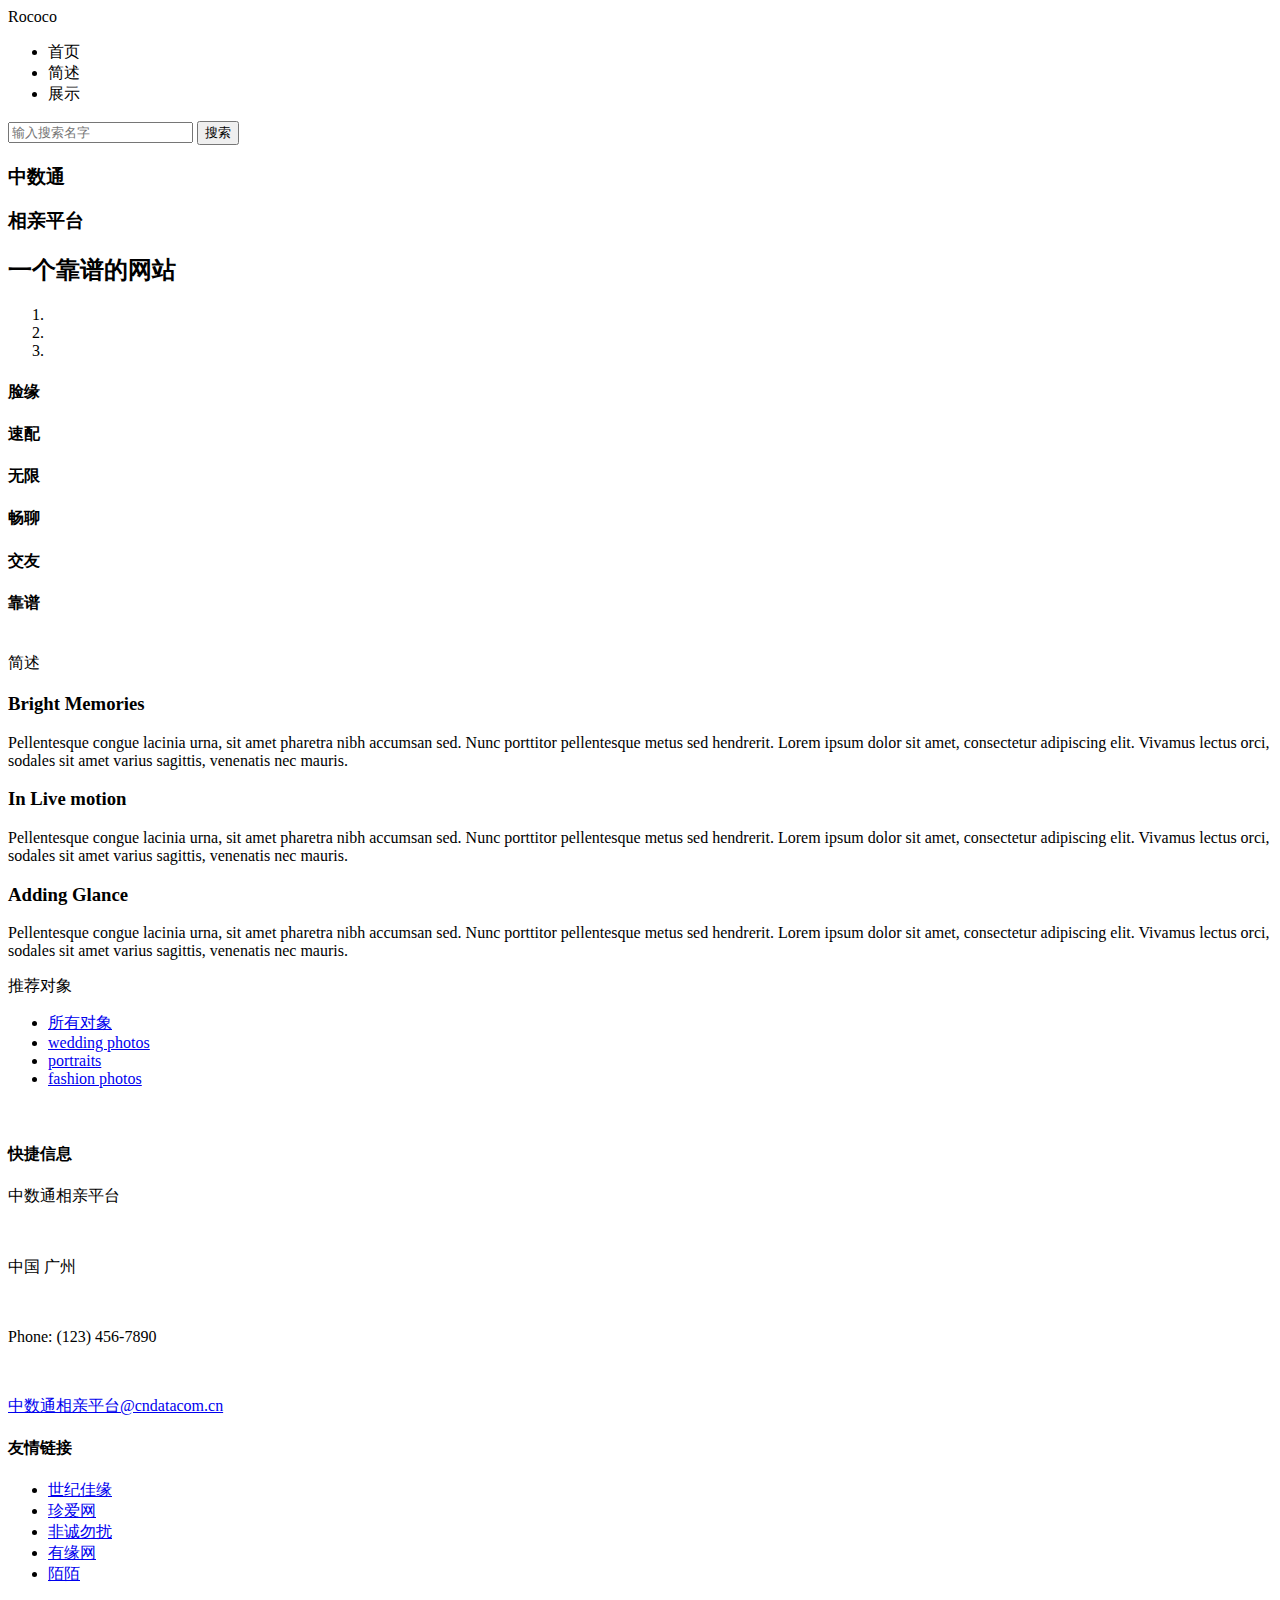
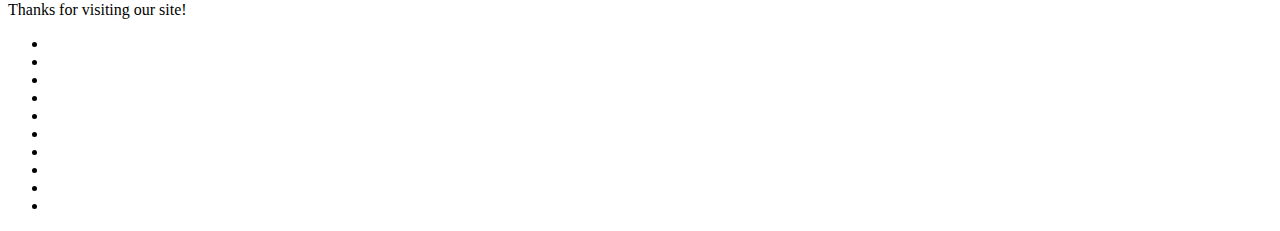
==== commit 72681ac2: "相亲平台初始版本1.0" ====
--- a/blinddate/src/main/resources/templates/index.html
+++ b/blinddate/src/main/resources/templates/index.html
@@ -142,7 +142,7 @@
         <!--用户1 开始-->
         <div id="userdiv0" class="span3 cat1" hidden="hidden">
           <div class="thumbnail">
-            <div class='hover-fader photo-frame-7'> <a href="images/portfolio/1.jpeg" data-rel="prettyPhoto[portfolio]"><img src="images/portfolio/1.jpeg" alt="Marianna's Photosession" /><span class='zoom'><i class='icon-zoom-in'></i></span></a></div>
+            <div class='hover-fader photo-frame-7'> <a class="apic" href="images/portfolio/1.jpeg" data-rel="prettyPhoto[portfolio]"><img class="listpic" src="images/portfolio/1.jpeg" alt="Marianna's Photosession" /><span class='zoom'><i class='icon-zoom-in'></i></span></a></div>
             <!--跳转到资料页面-->
             <a class="caption black" href="/otheruserpage" target="_blank">
               <h4 class="employeename">张三</h4>
@@ -157,7 +157,7 @@
 
         <div id="userdiv1" class="span3 cat1 cat3" hidden="hidden">
           <div class="thumbnail">
-            <div class='hover-fader photo-frame-3'> <a href="images/portfolio/3.png" data-rel="prettyPhoto[portfolio]"><img src="images/portfolio/3.png" alt="Wedding Photos"/> <span class='zoom'><i class='icon-zoom-in'></i></span></a></div>
+            <div class='hover-fader photo-frame-3'> <a class="apic" href="images/portfolio/3.png" data-rel="prettyPhoto[portfolio]"><img class="listpic" src="images/portfolio/3.png" alt="Wedding Photos"/> <span class='zoom'><i class='icon-zoom-in'></i></span></a></div>
             <a class="caption black" href="/otheruserpage" target="_blank">
               <h4 class="employeename">张三</h4>
               <h4 class="department-line">部门：<span class="department">企业信息化部</span></h4>
@@ -170,7 +170,7 @@
 
         <div id="userdiv2" class="span3 cat1 cat2 cat3" hidden="hidden">
           <div class="thumbnail">
-            <div class='hover-fader photo-frame-5'> <a href="images/portfolio/4.png" data-rel="prettyPhoto[portfolio]"><img src="images/portfolio/4.png" alt="Before"/> <span class='zoom'><i class='icon-zoom-in'></i></span></a></div>
+            <div class='hover-fader photo-frame-5'> <a class="apic" href="images/portfolio/4.png" data-rel="prettyPhoto[portfolio]"><img class="listpic" src="images/portfolio/4.png" alt="Before"/> <span class='zoom'><i class='icon-zoom-in'></i></span></a></div>
             <a class="caption black" href="/otheruserpage" target="_blank">
               <h4 class="employeename">张三</h4>
               <h4 class="department-line">部门：<span class="department">企业信息化部</span></h4>
@@ -183,7 +183,7 @@
 
         <div id="userdiv3" class="span3 cat1 cat2" hidden="hidden">
           <div class="thumbnail">
-            <div class='hover-fader photo-frame-2'> <a href="images/portfolio/5.png" data-rel="prettyPhoto[portfolio]"><img src="images/portfolio/5.png" alt="Coffee Session"/><span class='zoom'><i class='icon-zoom-in'></i></span></a></div>
+            <div class='hover-fader photo-frame-2'> <a class="apic" href="images/portfolio/5.png" data-rel="prettyPhoto[portfolio]"><img class="listpic" src="images/portfolio/5.png" alt="Coffee Session"/><span class='zoom'><i class='icon-zoom-in'></i></span></a></div>
             <a class="caption black" href="/otheruserpage" target="_blank">
               <h4 class="employeename">张三</h4>
               <h4 class="department-line">部门：<span class="department">企业信息化部</span></h4>
@@ -196,7 +196,7 @@
 
         <div id="userdiv4" class="span3 cat2 cat3" hidden="hidden">
           <div class="thumbnail">
-            <div class='hover-fader'> <a href="images/portfolio/6.jpeg" data-rel="prettyPhoto[portfolio]"><img src="images/portfolio/6.jpeg" alt="Summer In City"/><span class='zoom'><i class='icon-zoom-in'></i></span></a></div>
+            <div class='hover-fader'> <a class="apic" href="images/portfolio/6.jpeg" data-rel="prettyPhoto[portfolio]"><img class="listpic" src="images/portfolio/6.jpeg" alt="Summer In City"/><span class='zoom'><i class='icon-zoom-in'></i></span></a></div>
             <a class="caption black" href="/otheruserpage" target="_blank">
               <h4 class="employeename">张三</h4>
               <h4 class="department-line">部门：<span class="department">企业信息化部</span></h4>
@@ -209,7 +209,7 @@
 
         <div id="userdiv5" class="span3 cat2 cat3" hidden="hidden">
           <div class="thumbnail">
-            <div class='hover-fader photo-frame-4'> <a href="images/portfolio/7.png" data-rel="prettyPhoto[portfolio]"><img src="images/portfolio/7.png" alt="Super Splash"/><span class='zoom'><i class='icon-zoom-in'></i></span></a></div>
+            <div class='hover-fader photo-frame-4'> <a class="apic" href="images/portfolio/7.png" data-rel="prettyPhoto[portfolio]"><img class="listpic" src="images/portfolio/7.png" alt="Super Splash"/><span class='zoom'><i class='icon-zoom-in'></i></span></a></div>
             <a class="caption black" href="/otheruserpage" target="_blank">
               <h4 class="employeename">张三</h4>
               <h4 class="department-line">部门：<span class="department">企业信息化部</span></h4>
@@ -222,7 +222,7 @@
 
         <div id="userdiv6" class="span3 cat1 cat3 cat2" hidden="hidden">
           <div class="thumbnail">
-            <div class='hover-fader'> <a href="images/portfolio/8.png" data-rel="prettyPhoto[portfolio]"><img src="images/portfolio/8.png" alt="Geometry Outside"/><span class='zoom'><i class='icon-zoom-in'></i></span></a></div>
+            <div class='hover-fader'> <a class="apic" href="images/portfolio/8.png" data-rel="prettyPhoto[portfolio]"><img class="listpic" src="images/portfolio/8.png" alt="Geometry Outside"/><span class='zoom'><i class='icon-zoom-in'></i></span></a></div>
             <a class="caption black" href="/otheruserpage" target="_blank" >
               <h4 class="employeename">张三</h4>
               <h4 class="department-line">部门：<span class="department">企业信息化部</span></h4>
@@ -235,7 +235,7 @@
 
         <div id="userdiv7" class="span3 cat2 cat2" hidden="hidden">
           <div class="thumbnail">
-            <div class='hover-fader photo-frame-1'> <a href="images/portfolio/9.png" data-rel="prettyPhoto[portfolio]"><img src="images/portfolio/9.png" alt="Zoom Zoom"/><span class='zoom'><i class='icon-zoom-in'></i></span></a></div>
+            <div class='hover-fader photo-frame-1'> <a class="apic" href="images/portfolio/9.png" data-rel="prettyPhoto[portfolio]"><img class="listpic" src="images/portfolio/9.png" alt="Zoom Zoom"/><span class='zoom'><i class='icon-zoom-in'></i></span></a></div>
             <a class="caption black" href="/otheruserpage"  target="_blank">
               <h4 class="employeename">张三</h4>
               <h4 class="department-line">部门：<span class="department">企业信息化部</span></h4>
@@ -259,23 +259,23 @@
       <!--Address and Company Name-->
       <div class="span4">
         <h4>快捷信息</h4>
-        <p>795 Boulevard of Broken Dreams, Suite 600</p>
+        <p>中数通相亲平台</p>
         <br/>
-        <p>San Francisco, CA 94107</p>
+        <p>中国 广州</p>
         <br/>
         <p>Phone: (123) 456-7890</p>
         <br/>
-        <p><a href="mailto:#">first.last@example.com</a></p>
+        <p><a href="mailto:#">中数通相亲平台@cndatacom.cn</a></p>
       </div>
       <!--Quick links-->
       <div class="span4">
         <h4>友情链接</h4>
         <ul>
-          <li><a href="#">Athors and Photographers I Like</a></li>
-          <li><a href="#">Zombie Invasion is Coming Soon</a></li>
-          <li><a href="#">I like Big Tasty and Crusty Burger</a></li>
-          <li><a href="#">Simply Dummy Link</a></li>
-          <li><a href="#">Simply One Else Dummy Link</a></li>
+          <li><a href="#">世纪佳缘</a></li>
+          <li><a href="#">珍爱网</a></li>
+          <li><a href="#">非诚勿扰</a></li>
+          <li><a href="#">有缘网</a></li>
+          <li><a href="#">陌陌</a></li>
         </ul>
       </div>
       <div class="span4">
